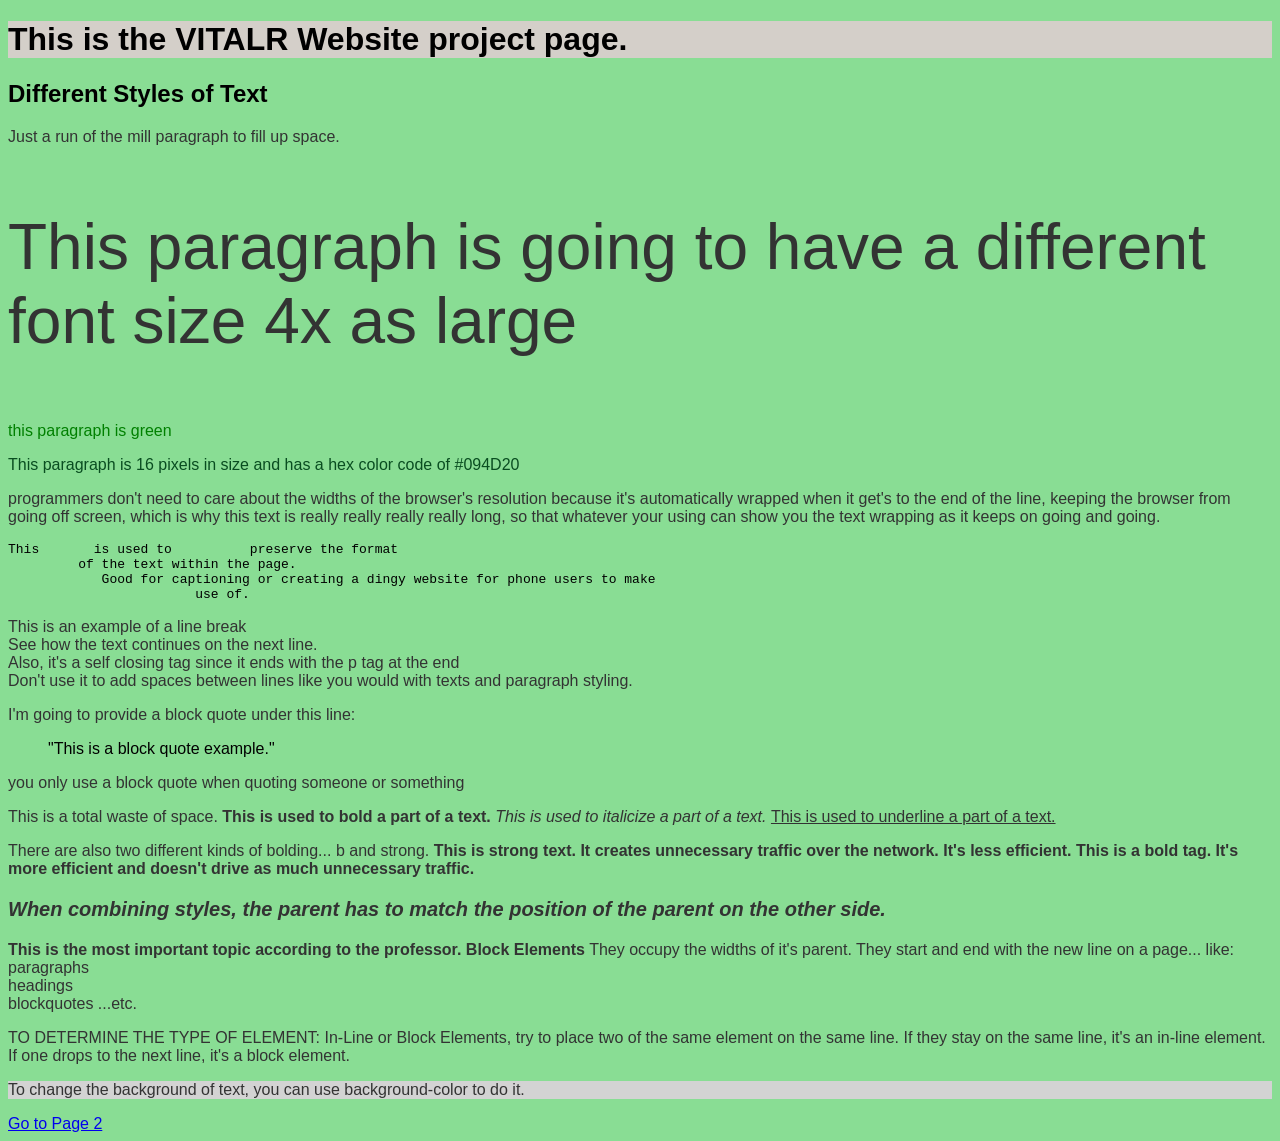
==== index.html @ 4eab31ab "Update and rename project1.html to index.html" ====
<!DOCTYPE html>
<html lang="en">
<head>
    <meta charset="UTF-8">
    <meta name="viewport" content="width=device-width, initial-scale=1.0">
    <title>VITALR Website</title>
</head>
<body>
<h1>This is the VITALR Website project page.</h1>
    <h2>Different Styles of Text</h2>
    <p>Just a run of the mill paragraph to fill up space. </p>
    <p style= "font-size: 4rem;">This paragraph is going to have a different font size 4x as large</p>
    <p style="color: green">this paragraph is green</p>
    <p style=" font-size: 16px; color: #094D20">This paragraph is 16 pixels in size and has a hex color code of #094D20</p>
    <p> programmers don't need to care about the widths of the browser's resolution because it's automatically wrapped when it get's to the end of the line, keeping the browser from going off screen, which is why this text is really really really really long, so that whatever your using can show you the text wrapping as it keeps on going and going.</p>
    <pre>This       is used to          preserve the format     
         of the text within the page. 
            Good for captioning or creating a dingy website for phone users to make 
                        use of.</pre>
    <p>This is an example of a line break<br>See how the text continues on the next line. <br>Also, it's a self closing tag since it ends with the p tag at the end<br>Don't use it to add spaces between lines like you would with texts and paragraph styling.</p>
    <p>I'm going to provide a block quote under this line:</p>
    <blockquote>"This is a block quote example."</blockquote>
    <p>you only use a block quote when quoting someone or something</p>
    <p>This is a total waste of space. <b>This is used to bold a part of a text. </b><i>This is used to italicize a part of a text. </i><u>This is used to underline a part of a text.</u></p>
    <p>There are also two different kinds of bolding... b and strong. <strong>This is strong text. It creates unnecessary traffic over the network. It's less efficient.</strong><b> This is a bold tag. It's more efficient and doesn't drive as much unnecessary traffic.</b></p>
    <p style="font-family:Arial, Helvetica, sans-serif; font-size: 20px;"><b><i>When combining styles, the parent has to match the position of the parent on the other side.</i></b></p>
    <p><b>This is the most important topic according to the professor. Block Elements</b> They occupy the widths of it's parent. They start and end with the new line on a page... like:  <br>paragraphs <br>headings <br>blockquotes ...etc.</p>
        <p>TO DETERMINE THE TYPE OF ELEMENT: In-Line or Block Elements, try to place two of the same element on the same line. If they stay on the same line, it's an in-line element. If one drops to the next line, it's a block element.</p>
    <p style="background-color: lightgray;">To change the background of text, you can use background-color to do it.</p>
<style>
    body {
        background-color: #89dd94;
        font-family: Arial, sans-serif;
    }
    h1{
        background-color: #d4cfc9;
    }
    p{
        color: #333333 ;
    }
</style>

<a href="page2.html">Go to Page 2</a>

</body>
</html>
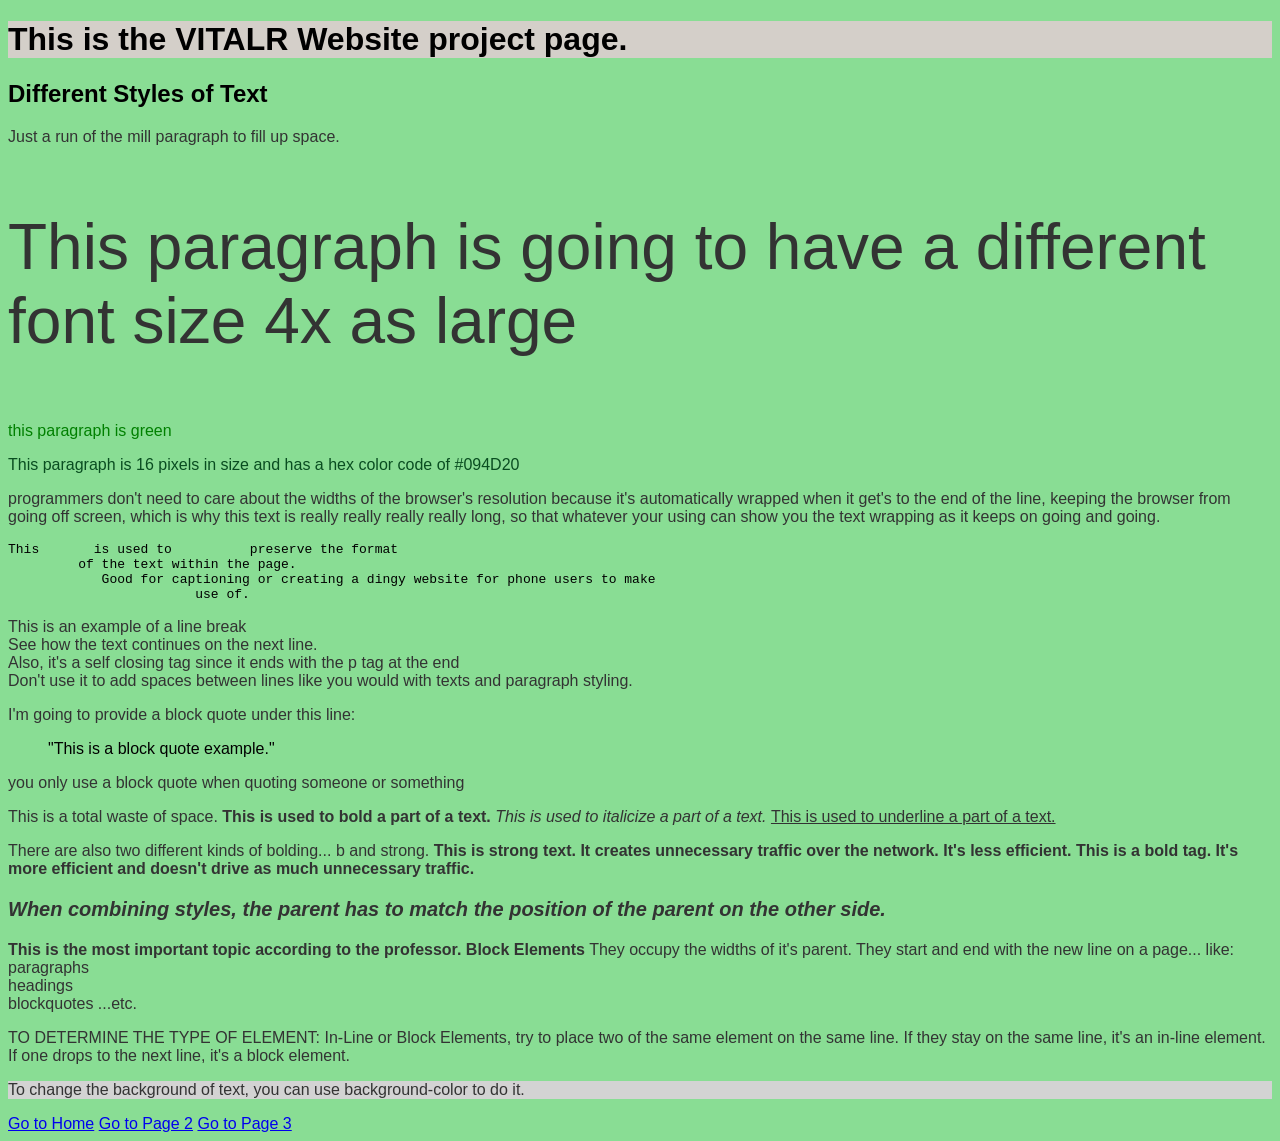
==== commit 2e0ca18c: "Add navigation links to index.html Added navigation links to additional pages." ====
--- a/index.html
+++ b/index.html
@@ -40,7 +40,10 @@
     }
 </style>
 
+<a href="index.html">Go to Home</a>
 <a href="page2.html">Go to Page 2</a>
+<a href="page3.html">Go to Page 3</a>
 
 </body>
 </html>
+
